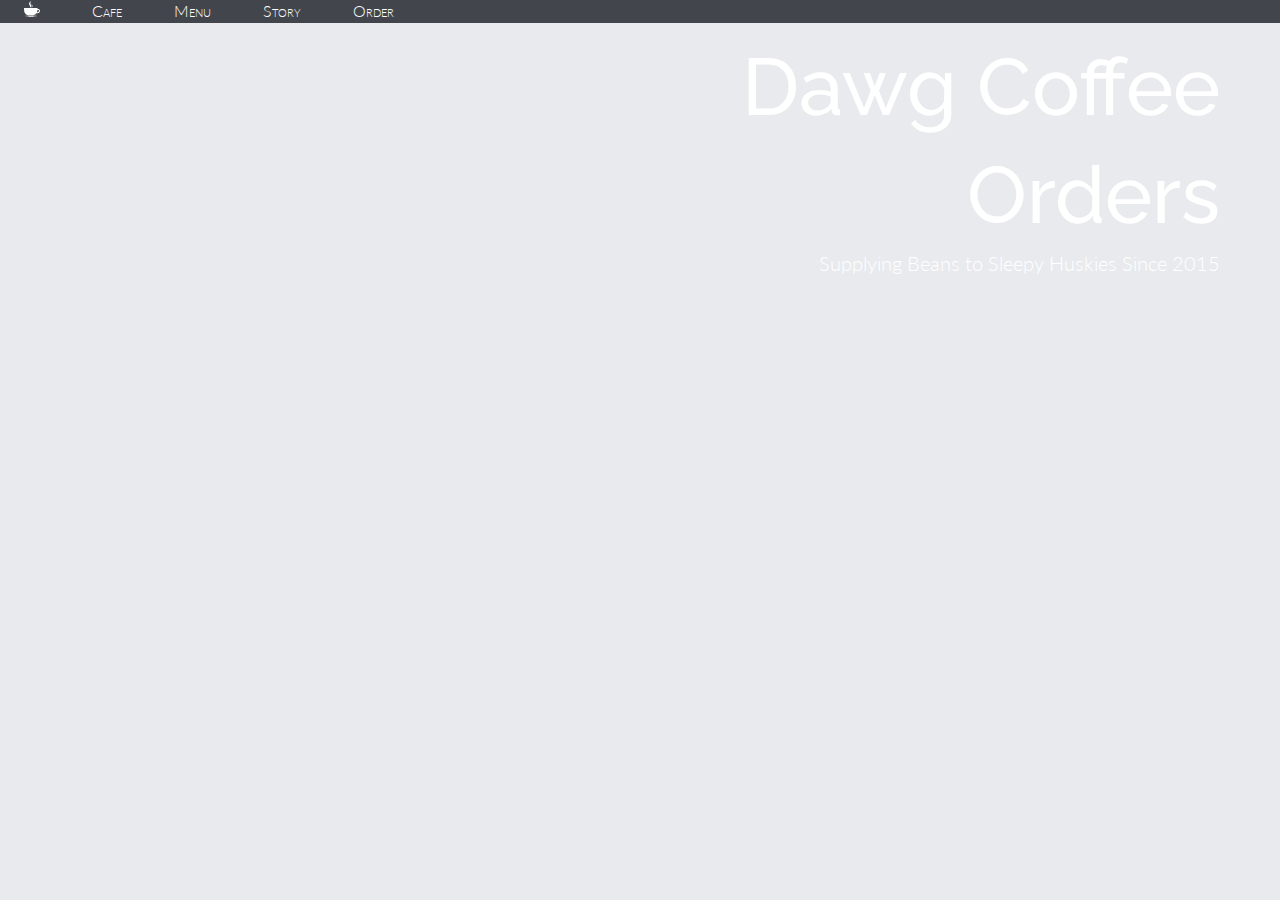
==== order.html @ 6c65310b "updated orders.html" ====
<!DOCTYPE html>
<html lang="en">
    <head>
        <meta charset="UTF-8">
        <meta http-equiv="X-UA-Compatible" content="IE=edge">
        <meta name="viewport" content="width=device-width, initial-scale=1">
        <link rel="stylesheet" type="text/css" href="css/main.css"/>
        <link rel="icon" href="img/page-icon.png" type="image/png"/>
        
        <title>Dawg Coffee</title>
    </head>
    <body>
     <nav container="navbar navbar-default" id="nav"><ul><li> <a href="#top"><svg xmlns="http://www.w3.org/2000/svg" viewBox="0 0 21.664 21.665"><path d="M2.756 20.725h2.95c.04.257.254.458.523.458h6.706c.27 0 .482-.2.523-.458h2.95c.498 0 .902-.404.902-.903H1.854c0 .5.404.903.902.903zM20.865 11.444c-.752-.61-1.81-.62-2.508-.542.02-.486.03-.983.03-1.5H0c0 4.97.752 8.556 5.51 9.894h7.367c1.885-.53 3.135-1.418 3.964-2.6 1.807-.035 4.712-.746 4.82-3.24.048-1.092-.406-1.698-.795-2.012zm-3.267 3.826c.346-.89.55-1.89.664-2.988.488-.08 1.33-.13 1.754.215.078.064.32.262.293.9-.058 1.293-1.662 1.727-2.712 1.873zM7.49 8.704s3.5-.257 1.897-3.208C8.1 3.126 8.393 1.736 10.04.48c0 0-5.397 1.376-2.25 5.63 1.156 1.855-.3 2.594-.3 2.594z"></path><path d="M9.85 8.468s2.804-.59 1.278-2.846c-.554-.978.21-1.327.21-1.327s-1.805.057-1.043 1.608c.61 1.247.43 1.955-.445 2.565z"></path></svg></a></li>
            <li><a href="#cafe">Cafe</a> </li>
            <li><a href="#menu">Menu</a></li> 
            <li><a href="#story">Story</a> </li>
            <li><a href="order.html">Order</a></li></ul>
            </nav>
        </div>
        <div id="container1" class="container">
                <h1 id="heading">Dawg Coffee</h1> 
                
                <h1 id="heading">Orders</h1>  
                <p>Supplying Beans to Sleepy Huskies Since 2015</p>             
        
        </div>
---- css/main.css ----
@import url(https://maxcdn.bootstrapcdn.com/bootstrap/3.3.5/css/bootstrap.min.css);
@import url(https://maxcdn.bootstrapcdn.com/font-awesome/4.4.0/css/font-awesome.min.css);
@import url(https://fonts.googleapis.com/css?family=Raleway:400,300);
@import url(https://fonts.googleapis.com/css?family=Lato:300italic,400,400italic,300);





nav {    
    position: static;
    
    font-size:16px;  
}

svg {
    height:1em;
    fill:currentColor;
    }

body {
    background-color: #E9EAEE;
    font-family: Lato, Helvetica Neue, Helvetica, sans-serif;
    font-size: 16px;
    font-weight: 300; 
}

ul {
    margin:0px;
    padding-left:0px;
}

li {
    display: inline;  
    padding-left:15px;  
}

#nav a {
  font-variant: small-caps;
  text-decoration: none;  
  padding:.5em;
  color:white;
}

a:hover {
    color:#D87E28;
    text-decoration: none; 
}



#exquisite {
    font-style:italic;
    text-align:center;

}

#container1 {
    text-align: right;
    padding-right:3em;
    color:white;
}

h1,h2,h3,h4,h5,h6 {
    font-family: Raleway, Helvetica Neue, Helvetica, sans-serif;
        
}

h2{
    color:#BC6026;
}

#heading {
    pading-top:3em;
}

.header2 {
    color:#BC6026;
}

#information {
    background-color:#dbdce3; 
}

#map {
    border-radius: 5px;

}

.information {
    height:1.5em;
    fill:#D87E28;
    display:block;
    margin:auto;

}

.information-p {
    text-align:center;
    font-size: 1em;
}

.informationSVG{
    display:block;
    margin:auto;
}

#info {
    background-color:#dbdce3;
    padding-top:1em;
    padding-bottom: 1em;
}

    .map {
      text-align:center;  

    }

    dd {
        font-style:italic;
        padding-left:1em;
    }

#ourStory{
    background-color: #dbdce3;
    margin:0px;
    width:100%;
}

#story {
    float:right;
    max-height:300px;
    border-radius:5px;
    padding:1em;

}

    footer {
        border-style: solid;
        border-color: #D87E28;
        background-color: #afb3c2;
        font-size:12px;
        border-bottom:3px;
        border-left:3px;
        border-right:3px;         
    }

    

@media screen and (max-width: 768px ) {
    nav{ 
        background-color: #181C22;
    }
    #motto {
        display:none;
    }
    #logo {
        display:none;

    }

    .menu {
        text-align:left;
    }

    #map {
        padding-bottom:1em;
    }

 

}


@media screen and (min-width: 768px ) {
    nav{
        background-color:rgba(24, 28, 34, 0.8);
    }

    body {
        font-size:20px;
    }

    h2 {
        
        text-align:center;
    }

    #container1 {
        background-image: url(../img/background-sm.jpg); 
        min-height: 550px;
        background-size: cover;
        background-repeat: no-repeat;
        margin:0px;  
        width:100%;
    }    

    li {
        padding-left:1em;
        padding-right:1em;
    }


    #exquisite{
        font-size:1.25em;          
    }

        #logo {
        height:1.5em;
        padding-bottom:1em;
        fill:#D87E28;
        display: block;
        margin:auto;

    }

    #headline{
        padding-top: 3em;
        padding-bottom:3em;
    } 

    #story{
        height:400px;
    }

        #map {
        padding-bottom:1em;
    }








}

@media screen and (min-width: 992px ) {
    h1{
        font-size:4em;
    }

    #container1{
        background-image: url(../img/background-md.jpg);
    }

}

@media screen and (min-width: 1200px ) {
    #container1 {
        background-image:url(../img/background-lg.jpg);
    }
}
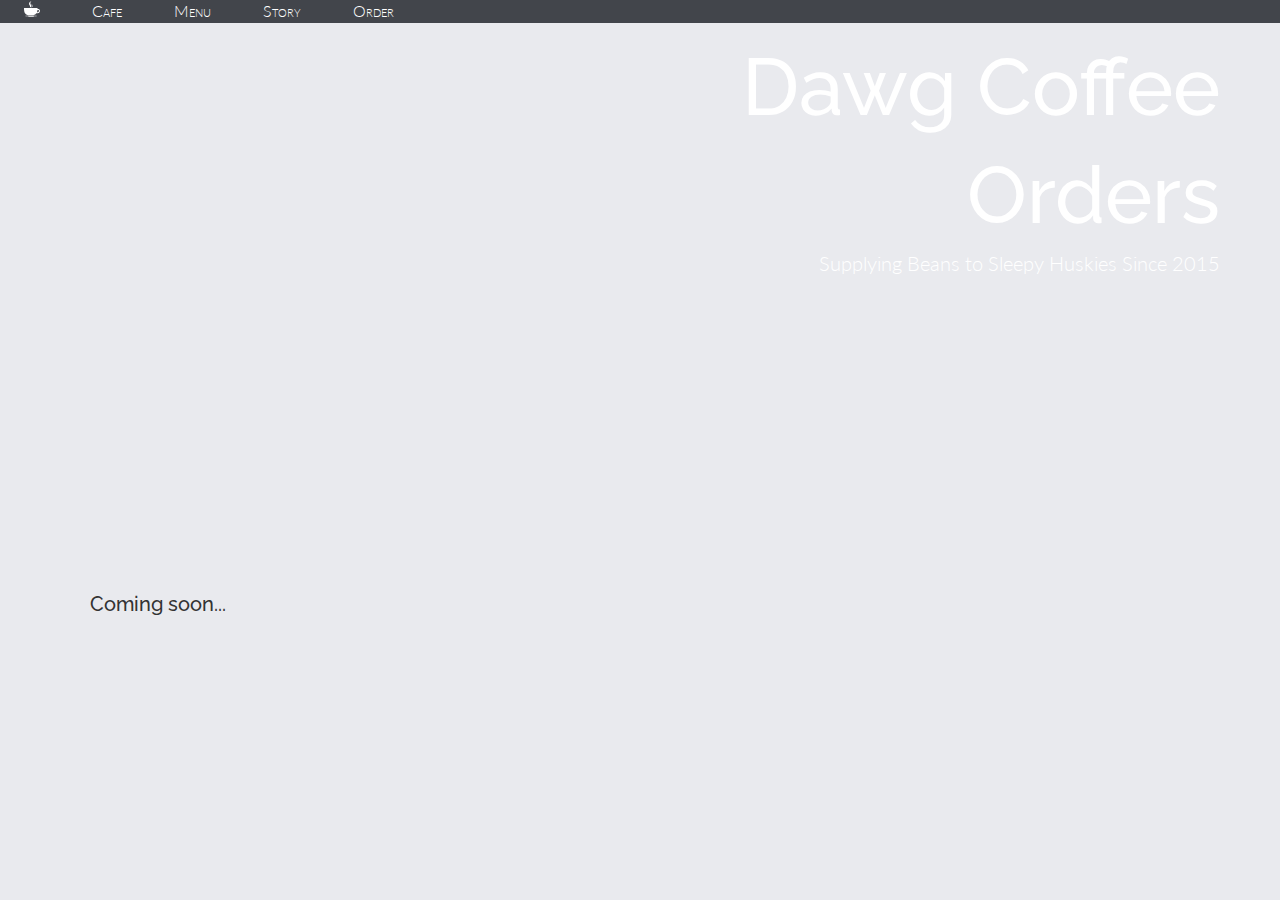
==== commit eeb7cbb1: "final edit" ====
--- a/order.html
+++ b/order.html
@@ -18,9 +18,21 @@
             </nav>
         </div>
         <div id="container1" class="container">
-                <h1 id="heading">Dawg Coffee</h1> 
+                <h1 class="heading">Dawg Coffee</h1> 
                 
-                <h1 id="heading">Orders</h1>  
-                <p>Supplying Beans to Sleepy Huskies Since 2015</p>             
-        
+                <h1 class="heading">Orders</h1>  
+                <p class="dissapears">Supplying Beans to Sleepy Huskies Since 2015</p>       
         </div>
+        <div class="container">
+            <div class="row">
+                <div class="col-xs-12">
+                    <h5 id="coming">Coming soon...</h5>
+                </div>
+            </div>
+        </div>
+    </body>
+
+
+
+
+
--- a/css/main.css
+++ b/css/main.css
@@ -72,8 +72,10 @@
     color:#BC6026;
 }
 
-#heading {
+.heading {
     pading-top:3em;
+    margin:none;
+    border:none;
 }
 
 .header2 {
@@ -144,7 +146,8 @@
         font-size:12px;
         border-bottom:3px;
         border-left:3px;
-        border-right:3px;         
+        border-right:3px;  
+        clear: both;       
     }
 
     
@@ -153,12 +156,27 @@
     nav{ 
         background-color: #181C22;
     }
+
+    #equisite {
+        text-align:left;
+
+    }
+    
+    .heading {
+        text-align:left;
+        color:#333;
+
+    }
     #motto {
         display:none;
     }
     #logo {
         display:none;
 
+    }
+
+    .dissapears {
+        display:none;
     }
 
     .menu {
@@ -187,6 +205,8 @@
         
         text-align:center;
     }
+
+
 
     #container1 {
         background-image: url(../img/background-sm.jpg); 
@@ -208,7 +228,7 @@
     }
 
         #logo {
-        height:1.5em;
+        height:3em;
         padding-bottom:1em;
         fill:#D87E28;
         display: block;
@@ -229,6 +249,15 @@
         padding-bottom:1em;
     }
 
+    #coming {
+        font-size: 1em;
+        padding-top:.5em;
+    }
+
+    #coming {
+        padding-left:1em;
+    }
+
 
 
 
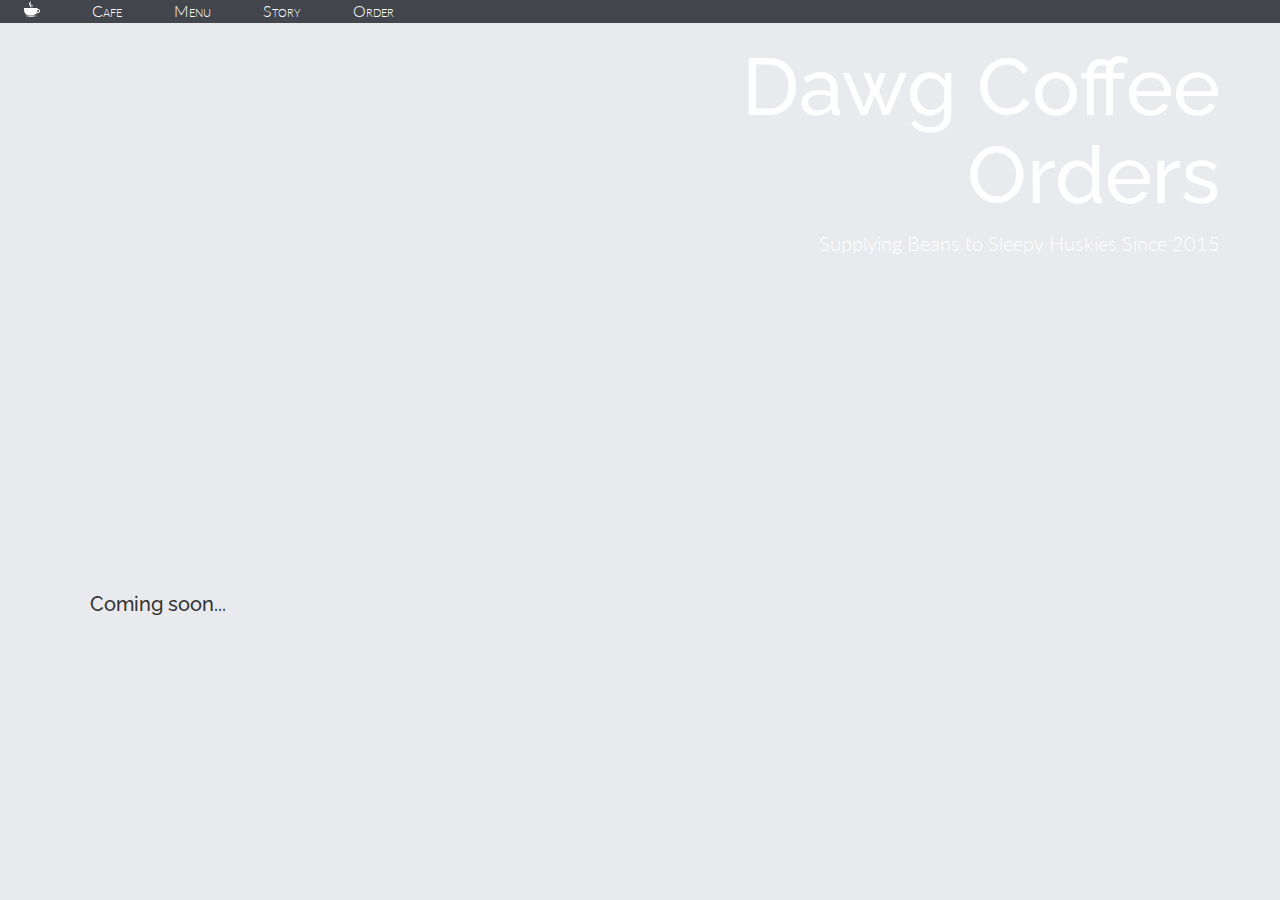
==== commit e7083b1b: "jk last commit" ====
--- a/order.html
+++ b/order.html
@@ -18,9 +18,7 @@
             </nav>
         </div>
         <div id="container1" class="container">
-                <h1 class="heading">Dawg Coffee</h1> 
-                
-                <h1 class="heading">Orders</h1>  
+                <h1 class="heading">Dawg Coffee <br> Orders</h1>  
                 <p class="dissapears">Supplying Beans to Sleepy Huskies Since 2015</p>       
         </div>
         <div class="container">
--- a/css/main.css
+++ b/css/main.css
@@ -1,12 +1,7 @@
-
-
 @import url(https://maxcdn.bootstrapcdn.com/bootstrap/3.3.5/css/bootstrap.min.css);
 @import url(https://maxcdn.bootstrapcdn.com/font-awesome/4.4.0/css/font-awesome.min.css);
 @import url(https://fonts.googleapis.com/css?family=Raleway:400,300);
 @import url(https://fonts.googleapis.com/css?family=Lato:300italic,400,400italic,300);
-
-
-
 
 
 nav {    
